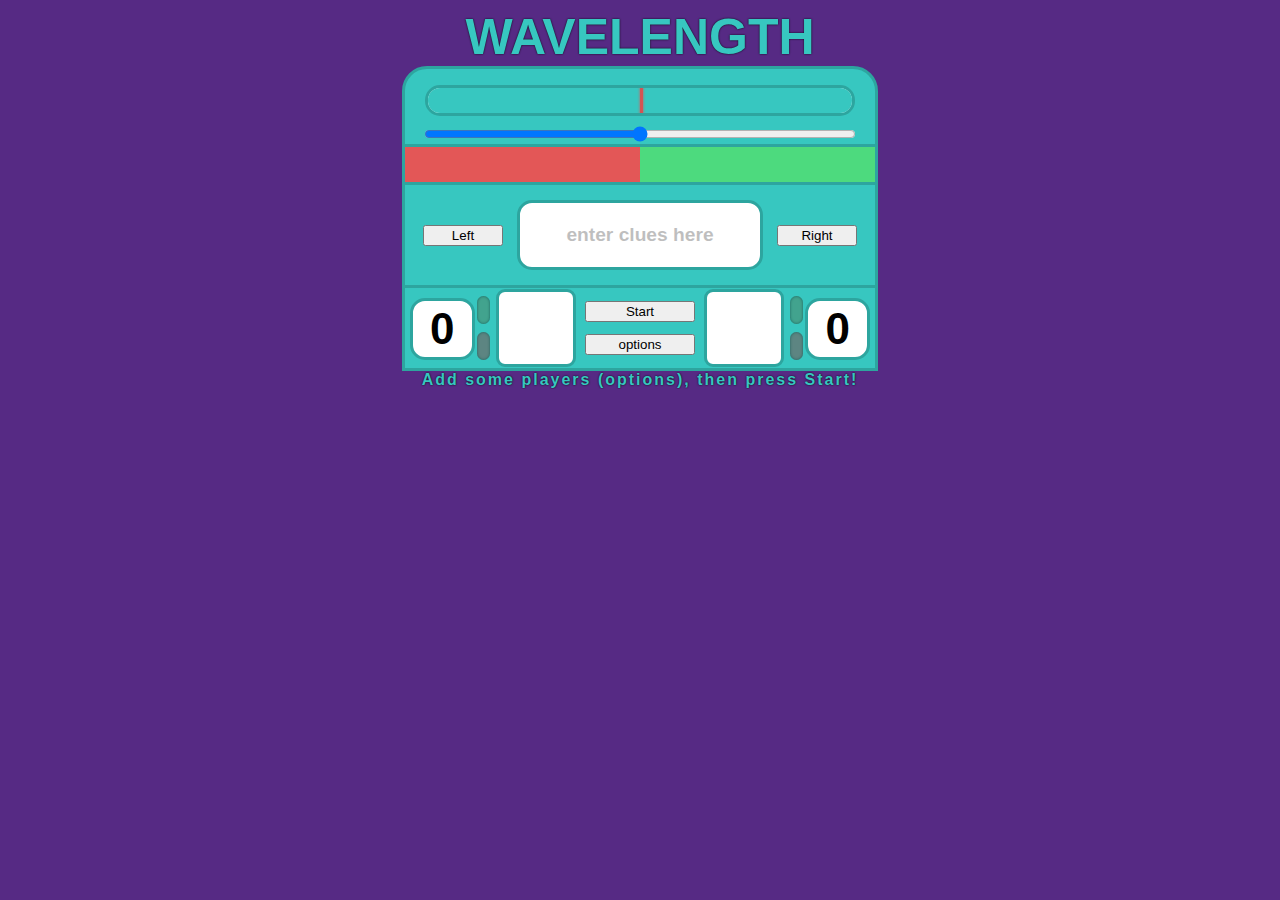
==== index.html @ b93865ca "fixed naming for pages" ====
<!DOCTYPE html>
<html>

<head>
<meta charset="UTF-8">
<title>Wavelength</title>
<link rel="stylesheet" href="css/wave.css"/>
<script defer src="js/wave.js" charset="utf-8"></script>
</head>

<body>

  <div class="gameBox">

    <div class="promptArea">
      <h1>WAVELENGTH</h1>
      <!-- <p class='prompt' id='prompt'>Add some players, then press Start!</p> -->
    </div>

    <div class='targetArea'>
      <div class='tarwindow' onclick="screenTog()">
        <div class='targetBox' id='targetBox'>
          <div class='pt3'> 
            <div class="pt4">4</div>
          </div> 
        </div>
        <div id='screen' class='screen'></div>
        <div class='guessLine' id='guessLine'></div>
      </div>
      <input type="range" id='tarSlider' name='tarSlider' min='1' max='99' onchange="updateGuess()">
    </div>

    <div class='totArea'>
      <div class='totL' id='totL'></div>
      <div class='totR' id='totR'></div>
    </div>

    
    <div class="gameArea">
      <div class='gameButts'>
        <button id='under' onclick="overUnder(id)">Left</button>
      </div>
      <div class="clueArea">
        <!-- <div class='psychic'>
          Psychic: <span id='psychic'>Evan</span>
        </div> -->
        <div class='clue' id='clueField' onclick="newClue()">
          <span style="opacity:.25;font-size:.4em;">enter clues here</span>
        </div>
      </div>
      <div class="gameButts">
        <button id='over' onclick="overUnder(id)">Right</button>
      </div>
    </div>

    <div class='playArea'>
      <div class='score' id='t1s'>0</div>
        <div class="teamBox" id='t1b'>
          <div class='lightBox'>
            <div class="greenlight" id='t1g'></div>
            <div class="redlight" id='t1r'></div>
          </div>
          <div class='players'>
            <ul class='team' id='t1'>

            </ul>
          </div>
        </div>
      <div class="options">
        <button onclick="startGame()" id='startButt'>Start</button>
        <button onclick="options()">options</button>
        
      </div>
      <div class="teamBox" id='t2b'>
        <div class='lightBox'>
          <div class="greenlight" id='t2g'></div>
          <div class="redlight" id='t2r'></div>
        </div>
        <div class='players'>
          <ul class='team' id='t2'>

          </ul>
        </div>
      </div>  
      <div class='score' id='t2s'>0</div>
    </div>

    <div class="promptArea">
      <p class='prompt' id='prompt'>Add some players (options), then press Start!</p>
      <p class='prompt' id='lowerPrompt'></p>
    </div>
    <!-- <div id='devArea'>
      <button onclick="reset()">reset</button>
      <button onclick="finState()">clear state</button>
      <button onclick="logState()">check state</button>
      <button onclick="logGame()">print game</button>
      <button onclick="logSlide()">check slide</button>
    </div> -->

    <div class="modalBG" id='modalBG'>
      <div class="modalArea" id='modalTots'>
        Choose One
        <div class="totLine" id="opt0" onclick="pickTot(this.id)">
          <div class='totL' id='opt0L'>hot</div>
          <div class='totR' id='opt0R'>cold</div>
        </div>
        <div class="totLine" id="opt1" onclick="pickTot(this.id)">
          <div class='totL' id='opt1L'>big</div>
          <div class='totR' id='opt1R'>small</div>
        </div>
        <div class="totLine" id="opt2" onclick="pickTot(this.id)">
          <div class='totL' id='opt2L'>bird</div>
          <div class='totR' id='opt2R'>lizard</div>
        </div>
      </div>
      
      <div class="modalArea" id='modalClue'>
        <label class='clueLine' for="clueField">Enter a one word clue about the target's position:</label>
        <input class='clueLine' type="text" id="newClue" name="clueField">
        <button class='clueLine' onclick="enterClue()">Submit</button>
      </div>

      <div class="modalArea" id='addPlayer'>
        Enter player names to add
        <input type="text" id='newPlayer'>
        <button onclick="addRemovePlayer()">Submit</button>
      </div>

      <div class="modalArea" id='removePlayer'>
        Enter player names to remove
        <input type="text" id='exPlayer'>
        <button onclick="addRemovePlayer(1)">Submit</button>
      </div>

      <div class="modalArea" id='optionsBox'>
        <span id='optionsHeader'>Options:</span>
        <button onclick="newPlayerWindow()">Add Players</button>
        <button onclick="removePlayerWindow()">Remove Players</button>
        <button onclick="makeTeams()">Randomize teams</button>
        <button onclick="oopsRedrawd()">Oops, redraw</button>
        <button onclick="reset()">reset</button>
        <button onclick="optionsClose()" id='optClose'>&#9747;</button>
      </div>

      <div class="modalArea" id='modalWin'>
        <span id='winner'></span>
        <button onclick="reset(1)">Hell Yeah!</button>
      </div>

    </div>
  
  </div>
  </div>
  

</body>

</html>
---- css/wave.css ----
/* * {
  border: 1px solid green;
} */

body {
  --mainBG: #37c7c0;
  --mainBorder: 3px solid #2da59f;
  background-color: #562a84;
}

h1 {
font-family: Impact, sans-serif;
font-size: 50px;
margin: 0;
}

ul {
  list-style-type: none;
}
li {
  font-family: sans-serif;
  color: #124341;
}

.gameBox {
  display: flex;
  flex-direction: column;
  width: 480px;
  margin: auto;
  justify-items: center;
  overflow: hidden;
}

.promptArea {
  margin: 0 auto;
  display: flex;
  flex-direction: column;
  align-items: center;
  align-content: space-around;
  color: var(--mainBG);
  text-shadow: 0 0 2px black;
}
.prompt {
  margin: 0;
  font-family: sans-serif;
  font-weight: bold;
  letter-spacing: 2px;
}

.targetArea {
  display: flex;
  width:  98%;
  margin: auto;
  border: var(--mainBorder);
  border-radius: 25px 25px 0px 0px;
  background-color: var(--mainBG);
  align-items: center;
  flex-direction: column;
}
.tarbutts {
  height: 40px;
  width: 95%;  
  display: flex;
  justify-content: space-around;
  align-items: center;
}
.tarbutts button {
  height: 65%;
  border-color: #2da59f;
  border-radius: 10px;
}
.tarwindow {
  display: flex;
  position: relative;
  margin: auto;
  background-color: rgba(255, 255, 255, 0.856);
  height: 25px;
  width: 90%;
  border-radius: 15px;
  border: var(--mainBorder);
  font-family: sans-serif;
  font-weight: bold;
  margin-top: 1em;
  overflow: hidden;
}
.targetBox {
  display: flex;
  justify-content: center;
  height: 110%;
  width: 25%;
  position: relative;
  left: 38%;
  background-color: rgb(233, 233, 102);
  color: #beb93f;
  box-shadow: 0 0 6px rgb(133, 133, 133);
}
.pt3 {
  background-color: rgb(252, 185, 62);
  width: 60%;
  height: 100%;
  display: flex;
  justify-content: space-around;
  align-items: center;
  color: #be863f;
  box-shadow: 0 0 6px black;
}
.pt4 {
  background-color: rgb(77, 77, 161);
  position: absolute;
  width: 20%;
  height: 100%;
  margin: auto;
  display: flex;
  justify-content: center;
  align-items: center;
  color: #b5bcf0;
  box-shadow: 0 0 6px black;
}
.screen {
  position: absolute;
  left: -1%;
  margin: auto;
  height: 100%;
  width: 102%;
  background-color: var(--mainBG);
  border-radius: 15px;
  transition: width 0.5s ease-in;
}
.guessLine {
  position: absolute;
  top: -10px;
  left: 50%;
  height: 3em;
  width: 3px;
  background-color: rgb(211, 84, 84);
  box-shadow: 0 0 3px rgb(218, 90, 90);
  transition: left 0.5s ease-in;
}
#tarSlider {
  width: 92%;
  /* margin: auto; */
  margin-top: 10px;
  transition: value 0.5s ease-in;
}
.totArea {
  width: 98%;
  min-height: 35px;
  margin: auto;
  display: flex;
  justify-content: center;
  border-right: 3px solid #2da59f;
  border-left: 3px solid #2da59f;
  font-family: Trebuchet MS, sans-serif;
  font-size: 30px;
  font-weight: bold;
}
.totL {
  width: 50%;
  background-color: #e35757;
  display: flex;
  justify-content: center;
  align-items: center;
  color: #882323;
}
.totR {
  width: 50%;
  background-color: #4dda7e ;
  display: flex;
  justify-content: center;
  align-items: center;
  color: #236a3b;
}

.gameArea {
  margin: auto;
  display: flex;
  width: 98%;
  height: 6.25em;
  justify-content: center;
  align-items: center;
  background-color: var(--mainBG);
  border: var(--mainBorder);
}
.gameButts {
  display: flex;
  flex-direction: column;
  justify-content: space-around;
}
.gameArea button {
  margin: 1px;
  min-width: 5rem;
  font-size: auto;
}
.clueArea {
  min-width: 17rem;
  display: flex;
  flex-direction: column;
  align-items: center;
}
.psychic {
  font-family: Arial, Helvetica, sans-serif;
  font-weight: bold;
}
.clue {
  width: 15rem;
  min-height: 4rem;
  background-color: white;
  border: 3px solid #2da59f;
  border-radius: 15px;
  font-size: 3em;
  font-family: Arial, Helvetica, sans-serif;
  font-weight: bold;
  text-align: center;
  resize: none;
  display: flex;
  justify-content: center;
  align-items: center;
}

.playArea {
  width: 98%;
  height: 5em;
  margin: auto;
  background-color: var(--mainBG);
  border: var(--mainBorder);
  border-top: 0;
  display: flex;
  justify-content:space-between;
}

.score {
  width: 3.75rem;
  height: 3.5rem;
  margin: 10px 5px;
  background-color: white;
  border: 3px solid #2da59f;
  border-radius: 15px;
  font-size: 2.75em;
  font-family: Arial, Helvetica, sans-serif;
  font-weight: bold;
  text-align: center;
  display: flex;
  justify-content: center;
  align-items: center;
}
#t1s {
  margin-right: 2px;
}
#t2s {
  margin-left: 2px;
}
.options {
  display: flex;
  flex-direction: column;
  align-items: center;
  justify-content: space-evenly;
  font-size: 3.753em;
  font-family:Impact, Haettenschweiler, 'Arial Narrow Bold', sans-serif;
  color: #1a706c;
  text-shadow: 0 0 2px black;
  padding: 2px;
}
.options button {
  min-width: 8.3em;
}
.teamBox {
  /* border: 1px solid green; */
  width: 6.75rem;
  height: 100%;
  display: flex;
  justify-content: space-between  ;
  align-items: center;
}
#t2b {
  flex-direction: row-reverse;
}
.players {
  width: 70%;
  height: 90%;
  margin: auto;
  background-color: white;
  border: var(--mainBorder);
  border-radius: 9px;
  font-family: Arial, Helvetica, sans-serif;
  font-size: .92em;
  position: relative;
}
.team {
  position: absolute;
  top: -.75em;
  left: -2.3em;
}

.greenlight, .redlight {
  padding: 0 5px;
  width: 3px;
  height: 35%;
  border-radius: 10px;
  font-family: Arial, Helvetica, sans-serif;
  font-weight: bold;
  font-size: auto;
  display: flex;
  justify-content: center;
  align-items: center;
  opacity: .5;
  box-shadow: inset 0 0 3px black;
}
.redlight {
  background-color: rgb(131, 69, 69);
}
.greenlight {
  background-color: rgb(77, 129, 93);
}
.turn {
  opacity: 1;
  box-shadow: 0 0 5px rgb(104, 104, 104);
  /* box-shadow: inset 0 0 3px rgb(104, 104, 104); */
}
.lightBox {
  height: 100%;
  display: flex;
  flex-direction: column;
  justify-content: space-evenly;
  /* border: var(--mainBorder); */
}

.modalBG {
  display: none;
  position: fixed;
  margin: auto;
  z-index: 1;
  width: 100%;
  height: 100%;
  left: 0;
  top: 0;
  /* background-color: rgba(0,0,0,0.4); Black w/ opacity */
}

.modalArea {
  display: flex;
  flex-direction: column;
  align-items: center;
  margin: 15% auto; 
  background-color:  #37c7c0;
  padding: 10px;
  width: 460px;
  font-family: Trebuchet MS, sans-serif;
  font-size: 30px;
  font-weight: bold;
  border: 3px solid #2da59f;
  box-shadow: 0 0 10px 5px black;
}
.modalArea label {
  border: 0;
}
.totLine {
  width: 100%;
  display: flex; 
  font-family: Trebuchet MS, sans-serif;
  font-size: 30px;
  font-weight: bold;
  border: 3px solid #2da59f;
  margin: 1%;
  box-shadow: 0 0 10px black;
}
.totLine:hover {
  box-shadow: 0 0 10px green;
}
#modalTots {
  display: none;
}
#modalClue {
  display: none;
}
#addPlayer {
  display: none;
}
#modalWin {
  display: none;
}
.clueLine {
  display: flex; 
  font-family: Trebuchet MS, sans-serif;
  font-size: 30px;
  font-weight: bold;
  text-align: center;
  border: 3px solid #2da59f;
  margin: 1%;
}
/* 
.modelClue {
  justify-content: space-between;
  padding: 10px;
  margin: 1%;
} */
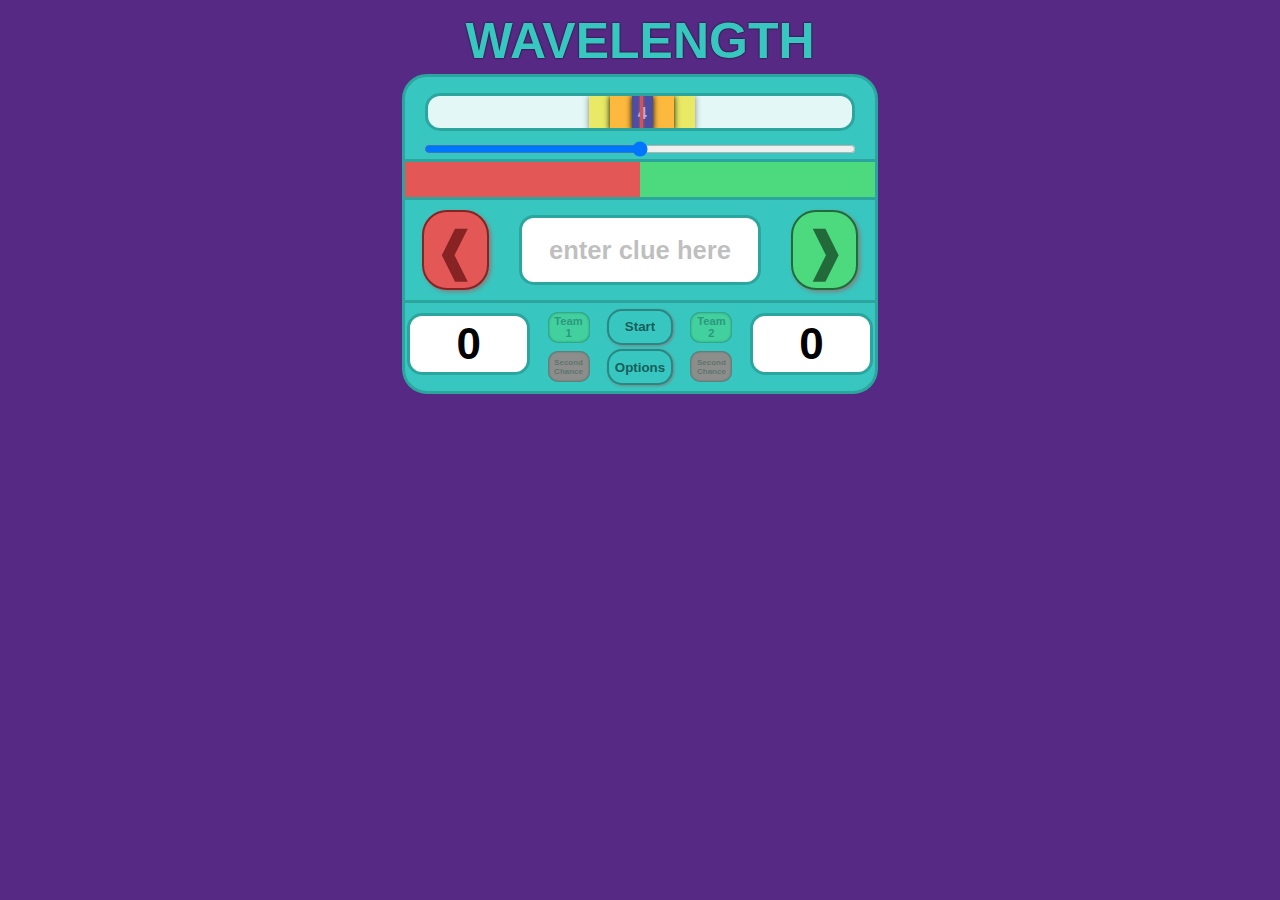
==== commit 34a92870: "replaced with portfolio version" ====
--- a/index.html
+++ b/index.html
@@ -6,15 +6,16 @@
 <title>Wavelength</title>
 <link rel="stylesheet" href="css/wave.css"/>
 <script defer src="js/wave.js" charset="utf-8"></script>
+<meta name="viewport" content="width=device-width, initial-scale=1">
 </head>
 
 <body>
-
   <div class="gameBox">
 
     <div class="promptArea">
       <h1>WAVELENGTH</h1>
-      <!-- <p class='prompt' id='prompt'>Add some players, then press Start!</p> -->
+      <p class='prompt' id='prompt'>Add some players, then press Start!</p>
+      <!-- ^ prompt is set to none in css -->
     </div>
 
     <div class='targetArea'>
@@ -34,47 +35,42 @@
       <div class='totL' id='totL'></div>
       <div class='totR' id='totR'></div>
     </div>
-
-    
     <div class="gameArea">
       <div class='gameButts'>
-        <button id='under' onclick="overUnder(id)">Left</button>
+        <button id='under' onclick="overUnder(id)"><span class="gameButtSpan">&#10096;</span></button>
       </div>
       <div class="clueArea">
-        <!-- <div class='psychic'>
-          Psychic: <span id='psychic'>Evan</span>
-        </div> -->
         <div class='clue' id='clueField' onclick="newClue()">
-          <span style="opacity:.25;font-size:.4em;">enter clues here</span>
+          <span style="opacity:.25;font-size:.4em;">enter clue here</span>
         </div>
       </div>
       <div class="gameButts">
-        <button id='over' onclick="overUnder(id)">Right</button>
+        <button id='over' onclick="overUnder(id)"><span class="gameButtSpan">&#10097;</span></button>
       </div>
     </div>
 
     <div class='playArea'>
       <div class='score' id='t1s'>0</div>
-        <div class="teamBox" id='t1b'>
-          <div class='lightBox'>
-            <div class="greenlight" id='t1g'></div>
-            <div class="redlight" id='t1r'></div>
-          </div>
-          <div class='players'>
-            <ul class='team' id='t1'>
+      <div class="teamBox" id='t1b'>
+        <div class='lightBox'>
+          <div class="greenlight" id='t1g'><span class="teamName">Team 1</span></div>
+          <div class="redlight" id='t1r'><span style='font-size:.5em;'>Second Chance</span></div>
+        </div>
+        <div class='players'>
+          <ul class='team' id='t1'>
 
-            </ul>
-          </div>
+          </ul>
         </div>
+      </div>
       <div class="options">
         <button onclick="startGame()" id='startButt'>Start</button>
-        <button onclick="options()">options</button>
         
+        <button onclick="options()">Options</button> 
       </div>
       <div class="teamBox" id='t2b'>
         <div class='lightBox'>
-          <div class="greenlight" id='t2g'></div>
-          <div class="redlight" id='t2r'></div>
+          <div class="greenlight" id='t2g'><span class="teamName">Team 2</span></div>
+          <div class="redlight" id='t2r'><span style='font-size:.5em;'>Second Chance</span></div>
         </div>
         <div class='players'>
           <ul class='team' id='t2'>
@@ -85,19 +81,20 @@
       <div class='score' id='t2s'>0</div>
     </div>
 
-    <div class="promptArea">
-      <p class='prompt' id='prompt'>Add some players (options), then press Start!</p>
-      <p class='prompt' id='lowerPrompt'></p>
-    </div>
-    <!-- <div id='devArea'>
-      <button onclick="reset()">reset</button>
-      <button onclick="finState()">clear state</button>
-      <button onclick="logState()">check state</button>
-      <button onclick="logGame()">print game</button>
-      <button onclick="logSlide()">check slide</button>
-    </div> -->
 
     <div class="modalBG" id='modalBG'>
+      <div class="modalArea" id="modalHow">
+        <h3>How To Play:</h3>
+        <p>- Each turn one team will pick a Psychic. The psychic draws a card and looks at the random target area. </p>
+        <p>- They will give a one word clue about the location of the target area in relation to the card. </p>
+        <p>- The rest of the team will move the slider to where they think it is and click guess. </p>
+        <p>- After setting their guess, the other team will have a chance to guess if the target is to the left or right of your team's guess. </p>
+        <p>- The target is then revealed and points are awarded. First to 10 wins. </p>
+        <p>- Each card can be thought of as a specturm. If the target is all the way to the right, you can safely give a clue word that only describes the green promp. </p> 
+        <p>- If, for whatever reason, you need to start a turn over, click "Oops, redraw" to reset the turn and the psychic will draw a new promp </p> 
+        <button onclick="howClose()" class='closeButt'>&#9747;</button>
+      </div>
+
       <div class="modalArea" id='modalTots'>
         Choose One
         <div class="totLine" id="opt0" onclick="pickTot(this.id)">
@@ -116,7 +113,7 @@
       
       <div class="modalArea" id='modalClue'>
         <label class='clueLine' for="clueField">Enter a one word clue about the target's position:</label>
-        <input class='clueLine' type="text" id="newClue" name="clueField">
+        <input class='clueLine' type="text" id="newClue" name="clueField" maxlength="12">
         <button class='clueLine' onclick="enterClue()">Submit</button>
       </div>
 
@@ -133,13 +130,14 @@
       </div>
 
       <div class="modalArea" id='optionsBox'>
-        <span id='optionsHeader'>Options:</span>
-        <button onclick="newPlayerWindow()">Add Players</button>
-        <button onclick="removePlayerWindow()">Remove Players</button>
-        <button onclick="makeTeams()">Randomize teams</button>
-        <button onclick="oopsRedrawd()">Oops, redraw</button>
-        <button onclick="reset()">reset</button>
-        <button onclick="optionsClose()" id='optClose'>&#9747;</button>
+        <h2 id='optionsHeader'>Options:</h2>
+        <!-- <button class="optButton"onclick="newPlayerWindow()">Add Players</button>
+        <button class="optButton"onclick="removePlayerWindow()">Remove Players</button>
+        <button class="optButton"onclick="makeTeams()">Randomize teams</button> -->
+        <button class="optButton" onclick="howTo()">How To</button> 
+        <button class="optButton" onclick="oopsRedrawd()">Oops, redraw</button>
+        <button class="optButton" onclick="reset()">Reset</button>
+        <button class="closeButt" onclick="optionsClose()" style="color:#185e5c">&#9747;</button>
       </div>
 
       <div class="modalArea" id='modalWin'>
@@ -155,4 +153,5 @@
 
 </body>
 
+
 </html>--- a/css/wave.css
+++ b/css/wave.css
@@ -1,19 +1,20 @@
-/* * {
-  border: 1px solid green;
-} */
-
-body {
+:root {
+  --redbg:#e35757;
+  --redtxt: #882323;
+  --greenbg: #4dda7e ;
+  --greentxt: #236a3b;
   --mainBG: #37c7c0;
   --mainBorder: 3px solid #2da59f;
+  --mainBorderColor: #185e5a;
+}
+body {
   background-color: #562a84;
 }
-
 h1 {
 font-family: Impact, sans-serif;
 font-size: 50px;
 margin: 0;
 }
-
 ul {
   list-style-type: none;
 }
@@ -21,32 +22,99 @@
   font-family: sans-serif;
   color: #124341;
 }
-
+#pageFrame {
+  height: 89vh;
+  width: 100%;
+  border: none;
+}
+.projReturn {
+  /* border: 1px solid blue; */
+  scale: 5;
+  position: fixed;
+  left: 1em;
+  color: var(--mainBG)
+}
+.navBarBox {
+  position: absolute;
+  color: var(--mainBG);
+}
+.folded {
+  font-size: 1.5em;
+  display: block;
+}
+.navBarList{
+  font-size: 1rem;
+  display: none;
+}
+.folded:hover .navBarList{
+  display: block;
+}
+.navBarBox ul{
+  margin: 0 -.5em;
+  list-style: none;
+  padding: 0;
+}
+.navBarList li {
+  color: var(--mainBG);
+  margin: 0 .25em;
+}
+.navBarList li:hover {
+  background-color: var(--mainBG); 
+  color: var(--mainBorderColor)
+}
+.dropbtn {
+  border: none;
+}
+a {
+  color: var(--mainBorderColor);
+  text-decoration: none;
+}
+.dropdownCon {
+  position: relative;
+  display: inline-block;
+}
+.dropContent {
+  display: none;
+  z-index: 1; 
+}
+.sidebar {
+  display: flex;
+}
+.dropContent a {
+  background-color: var(--mainBG);
+  color: var(--mainBorderColor);
+  padding: 2px;
+  text-decoration: none;
+  display: block;
+  border-bottom: 1px solid gray;
+}
+.dropdownCon:hover .dropContent {display: block;}
 .gameBox {
   display: flex;
   flex-direction: column;
-  width: 480px;
+  width: 100%;
+  min-width: 22em;
   margin: auto;
   justify-items: center;
   overflow: hidden;
 }
-
 .promptArea {
-  margin: 0 auto;
+  margin: .25em auto;
   display: flex;
   flex-direction: column;
   align-items: center;
   align-content: space-around;
   color: var(--mainBG);
   text-shadow: 0 0 2px black;
+  text-align: center;
 }
 .prompt {
+  display: none;
   margin: 0;
   font-family: sans-serif;
   font-weight: bold;
   letter-spacing: 2px;
 }
-
 .targetArea {
   display: flex;
   width:  98%;
@@ -74,7 +142,7 @@
   position: relative;
   margin: auto;
   background-color: rgba(255, 255, 255, 0.856);
-  height: 25px;
+  height: 1.5em;
   width: 90%;
   border-radius: 15px;
   border: var(--mainBorder);
@@ -117,11 +185,12 @@
   box-shadow: 0 0 6px black;
 }
 .screen {
+  text-align: center;
   position: absolute;
   left: -1%;
   margin: auto;
   height: 100%;
-  width: 102%;
+  width: 0%;
   background-color: var(--mainBG);
   border-radius: 15px;
   transition: width 0.5s ease-in;
@@ -151,32 +220,34 @@
   border-right: 3px solid #2da59f;
   border-left: 3px solid #2da59f;
   font-family: Trebuchet MS, sans-serif;
-  font-size: 30px;
-  font-weight: bold;
+  font-size: 1.25em;
+  font-weight: bold;
+  text-align: center;
 }
 .totL {
   width: 50%;
+  display: flex;
+  justify-content: center;
+  align-items: center;
   background-color: #e35757;
-  display: flex;
-  justify-content: center;
-  align-items: center;
   color: #882323;
+  padding: 2%;
 }
 .totR {
   width: 50%;
+  padding: 2%;
+  display: flex;
+  justify-content: center;
+  align-items: center;
   background-color: #4dda7e ;
-  display: flex;
-  justify-content: center;
-  align-items: center;
   color: #236a3b;
 }
-
 .gameArea {
-  margin: auto;
-  display: flex;
   width: 98%;
   height: 6.25em;
-  justify-content: center;
+  margin: auto;
+  display: flex;
+  justify-content: space-around;
   align-items: center;
   background-color: var(--mainBG);
   border: var(--mainBorder);
@@ -186,23 +257,41 @@
   flex-direction: column;
   justify-content: space-around;
 }
+.gameButtSpan {
+  font-size: 4em;
+}
+#over {
+  background-color: var(--greenbg);
+  color: var(--greentxt);
+  border: 2px solid var(--greentxt);
+}
+#under {
+  background-color: var(--redbg);
+  color: var(--redtxt);
+  border: 2px solid var(--redtxt);
+}
 .gameArea button {
   margin: 1px;
-  min-width: 5rem;
+  min-width: 4rem;
   font-size: auto;
+  border-radius: 25px;
+  box-shadow: 2px 2px 4px 0 gray;
 }
 .clueArea {
-  min-width: 17rem;
-  display: flex;
-  flex-direction: column;
-  align-items: center;
+  min-width: 50%;
+  display: flex;
+  flex-direction: column;
+  align-items: center;
+}
+#clueSpan {
+  font-size: .55em;
 }
 .psychic {
   font-family: Arial, Helvetica, sans-serif;
   font-weight: bold;
 }
 .clue {
-  width: 15rem;
+  width: 100%;
   min-height: 4rem;
   background-color: white;
   border: 3px solid #2da59f;
@@ -215,19 +304,20 @@
   display: flex;
   justify-content: center;
   align-items: center;
-}
-
+  overflow: hidden;
+}
 .playArea {
   width: 98%;
-  height: 5em;
-  margin: auto;
+  height: 5.5em;
+  margin: auto;
+  margin-bottom: 1em;
   background-color: var(--mainBG);
   border: var(--mainBorder);
+  border-radius: 0 0 25px 25px;
   border-top: 0;
   display: flex;
   justify-content:space-between;
 }
-
 .score {
   width: 3.75rem;
   height: 3.5rem;
@@ -255,26 +345,33 @@
   align-items: center;
   justify-content: space-evenly;
   font-size: 3.753em;
-  font-family:Impact, Haettenschweiler, 'Arial Narrow Bold', sans-serif;
   color: #1a706c;
   text-shadow: 0 0 2px black;
   padding: 2px;
 }
 .options button {
+  height: 2.75em;
+  font-weight:bold;
+  color: var(--mainBorderColor);
   min-width: 8.3em;
+  border-radius: 15px;
+  background-color: #37c7c0;
+  border: 3px solid #278884;
+  box-shadow: 1px 1px 3px 0 gray;
 }
 .teamBox {
   /* border: 1px solid green; */
   width: 6.75rem;
   height: 100%;
   display: flex;
-  justify-content: space-between  ;
+  justify-content: center  ;
   align-items: center;
 }
 #t2b {
   flex-direction: row-reverse;
 }
 .players {
+  display: none;
   width: 70%;
   height: 90%;
   margin: auto;
@@ -290,15 +387,14 @@
   top: -.75em;
   left: -2.3em;
 }
-
 .greenlight, .redlight {
   padding: 0 5px;
-  width: 3px;
+  width: 4.25em;
   height: 35%;
   border-radius: 10px;
   font-family: Arial, Helvetica, sans-serif;
   font-weight: bold;
-  font-size: auto;
+  text-align: center;
   display: flex;
   justify-content: center;
   align-items: center;
@@ -306,10 +402,14 @@
   box-shadow: inset 0 0 3px black;
 }
 .redlight {
-  background-color: rgb(131, 69, 69);
+  color: var(--redtxt);
+  background-color: var(--redbg);
+  /* background-color: rgb(131, 69, 69); */
 }
 .greenlight {
-  background-color: rgb(77, 129, 93);
+  color: var(--greentxt);
+  background-color: var(--greenbg);
+  /* background-color: rgb(77, 129, 93); */
 }
 .turn {
   opacity: 1;
@@ -323,7 +423,6 @@
   justify-content: space-evenly;
   /* border: var(--mainBorder); */
 }
-
 .modalBG {
   display: none;
   position: fixed;
@@ -333,9 +432,8 @@
   height: 100%;
   left: 0;
   top: 0;
-  /* background-color: rgba(0,0,0,0.4); Black w/ opacity */
-}
-
+  
+}
 .modalArea {
   display: flex;
   flex-direction: column;
@@ -343,10 +441,10 @@
   margin: 15% auto; 
   background-color:  #37c7c0;
   padding: 10px;
-  width: 460px;
+  width: 90%;
   font-family: Trebuchet MS, sans-serif;
-  font-size: 30px;
-  font-weight: bold;
+  font-weight: bold;
+  text-align: center;
   border: 3px solid #2da59f;
   box-shadow: 0 0 10px 5px black;
 }
@@ -357,7 +455,7 @@
   width: 100%;
   display: flex; 
   font-family: Trebuchet MS, sans-serif;
-  font-size: 30px;
+  font-size: 1.1em;
   font-weight: bold;
   border: 3px solid #2da59f;
   margin: 1%;
@@ -366,31 +464,125 @@
 .totLine:hover {
   box-shadow: 0 0 10px green;
 }
+#modalHow {
+  display: none;
+  position: relative;
+  width: 92%;
+  text-align: left;
+}
+#modalHow * {
+  margin: .25em;
+}
 #modalTots {
   display: none;
 }
 #modalClue {
   display: none;
+  margin: 7em auto;
 }
 #addPlayer {
   display: none;
 }
+#removePlayer {
+  display: none;
+}
 #modalWin {
   display: none;
+}
+#optionsBox {
+  color: var(--mainBorderColor);
+  display:none;
+  position: relative;
+}
+.optButton {
+  font-weight:bold;
+  color: var(--mainBorderColor);
+  min-width: 8.3em;
+  border-radius: 15px;
+  background-color: #37c7c0;
+  border: 3px solid #278884;
+  box-shadow: 1px 1px 3px 0 gray;
+  margin: 3px;
+  width: 12em;
+}
+.closeButt {
+  position: absolute;
+  right: 1em;
+  transform: scale(1.5);
+  background-color: rgba(0, 0, 0, 0);
+  border: none;
 }
 .clueLine {
   display: flex; 
   font-family: Trebuchet MS, sans-serif;
-  font-size: 30px;
+  font-size: 1.5em;
   font-weight: bold;
   text-align: center;
   border: 3px solid #2da59f;
   margin: 1%;
 }
-/* 
-.modelClue {
-  justify-content: space-between;
-  padding: 10px;
-  margin: 1%;
-} */
 
+@media only screen and (min-width: 400px) {
+  .gameBox {
+    width: 30em;
+  }
+  .prompt {
+    font-size: .7rem;
+  }
+  .tarwindow {
+    height: 2em;
+  }
+  .totArea {
+    font-size: 1.25em;
+  }
+  .clueArea {
+    min-width: 50%;
+  }
+  .clue {
+    width: 100%;
+    font-size: 4em;
+  }
+  #clueSpan {
+    font-size: .37em;
+  }
+  #newClue {
+    width: 90%;
+  }
+  label.clueLine {
+    font-size: 1.5em;
+  }
+  .gameArea button {
+    width: 5em;
+    height: 6em;
+  }
+  .lightBox {
+    margin: auto 2px;
+  }
+  .greenlight, .redlight {
+    width: 2em;
+  }
+  .teamName {
+    font-size: .7em;
+  }
+  .players {
+    display: none;
+  }
+  .score {
+    width: 4em;
+    margin: 10px 2px;
+  }
+  .options button {
+    border: 2px solid #278884;
+    min-width: 5em;
+  }
+  .modalArea {
+    width: 17em;
+  }
+  .totLine {
+    font-size: 1em;
+  }
+  #modalHow {
+    width: 89%;
+    font-size: .85em;
+  }
+}
